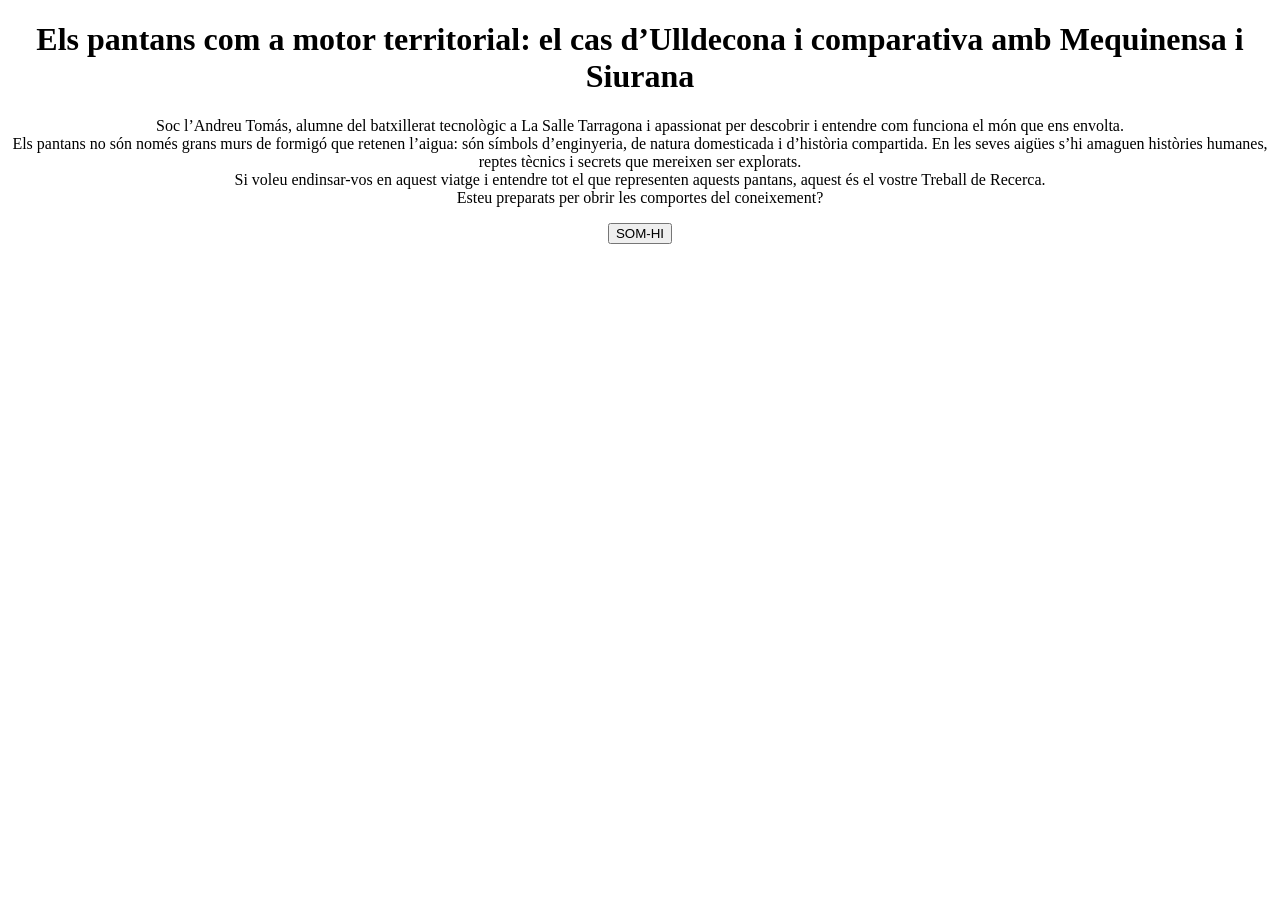
==== index.html @ 09f3d130 "Add files via upload" ====
<!DOCTYPE html>
<html lang="ca">
<head>
    <meta charset="UTF-8">
    <meta name="viewport" content="width=device-width, initial-scale=1.0">
    <title>TDR-Andreu Tomás</title>
    <link rel="preconnect" href="https://fonts.googleapis.com">
    <link rel="preconnect" href="https://fonts.gstatic.com" crossorigin>
    <link href="https://fonts.googleapis.com/css2?family=Montserrat:ital,wght@0,100..900;1,100..900&display=swap" rel="stylesheet">
    <link rel="stylesheet" href="style.css">
</head>
<body>
    <center>
    <div>
        <h1 class="titol">Els pantans com a motor territorial: el cas d’Ulldecona i comparativa amb Mequinensa i Siurana</h1>
    </div>    
    
    <div class="dsp">
        <p>Soc l’Andreu Tomás, alumne del batxillerat tecnològic a La Salle Tarragona i apassionat per descobrir i entendre com funciona el món que ens envolta.<br>
        Els pantans no són només grans murs de formigó que retenen l’aigua: són símbols d’enginyeria, de natura domesticada i d’història compartida. En les seves aigües s’hi amaguen històries humanes, reptes tècnics i secrets que mereixen ser explorats.
<br>
        Si voleu endinsar-vos en aquest viatge i entendre tot el que representen aquests pantans, aquest és el vostre Treball de Recerca.<br>
        Esteu preparats per obrir les comportes del coneixement?</p>
    </div>
    <div>
        <input type="button" value="SOM-HI" onclick="window.location.href='./2_tria_pantans.html'">
    </div>
    
    </center>
    <div id="vid">
        <video autoplay loop muted style="min-width: 100%; min-height: 100%;">
            <source src="/fondo_pw.mp4" type="video/mp4">
        </video>
    </div>
</body>
</html>
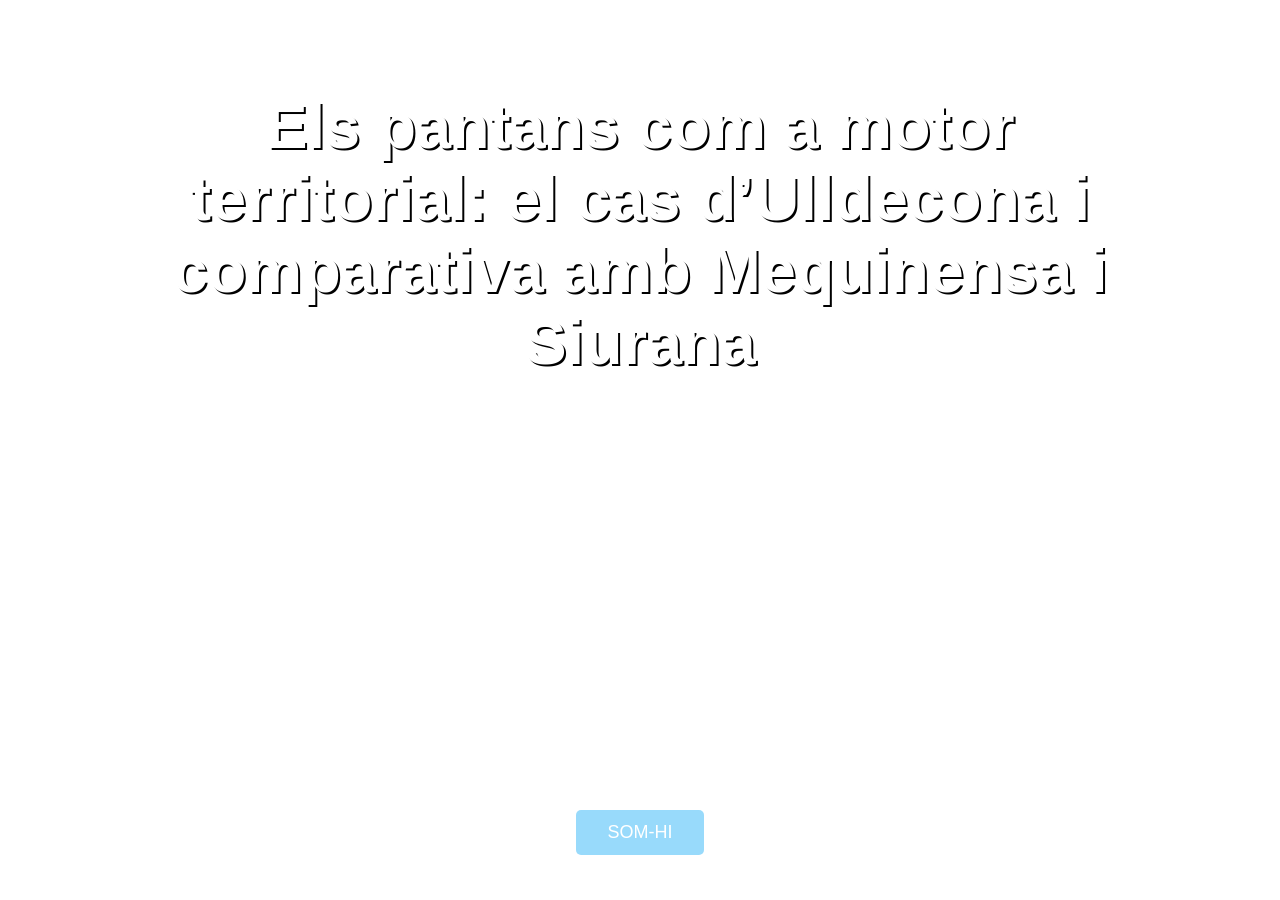
==== commit 4e9568df: "index.html" ====
--- a/index.html
+++ b/index.html
@@ -29,8 +29,8 @@
     </center>
     <div id="vid">
         <video autoplay loop muted style="min-width: 100%; min-height: 100%;">
-            <source src="/fondo_pw.mp4" type="video/mp4">
+            <source src="fondo_pw.mp4" type="video/mp4">
         </video>
     </div>
 </body>
-</html>+</html>
--- a/style.css
+++ b/style.css
@@ -0,0 +1,1440 @@
+* {
+  margin: 0;
+  padding: 0;
+  font-family: "Montserrat", sans-serif;
+  font-optical-sizing: auto;
+  font-weight: 400;
+  font-style: normal;
+}
+
+h1{
+  font-family: "Montserrat", sans-serif;
+  font-optical-sizing: auto;
+  font-weight: bold;
+  font-style: normal;
+}
+
+.titol {
+  position: absolute;
+  top: 10%;
+  left: 10%;
+  right: 10%;
+  z-index: 5;
+  text-align: center;
+  font-size: 7vh;
+  color: white;
+  text-shadow: 2px 2px #000000;
+}
+
+.dsp {
+  position: absolute;
+  top: 45%;
+  left: 10%;
+  right: 10%;
+  z-index: 10;
+  text-align: center;
+  font-size: 3.4vh;
+  color: white;
+}
+
+input[value*=SOM-HI] {
+  position: absolute;
+  top: 90%;
+  left: 50%;
+  transform: translateX(-50%);
+  z-index: 10;
+  width: 10%;
+  height: 5%;
+  border: medium none white;
+  border-radius: 5px;
+  background-color: #98dafb;
+  text-transform: uppercase;
+  color: white;
+  font-size: 2vh;
+}
+
+#vid {
+  position: absolute;
+  top: 0;
+  left: 0;
+  width: 100%;
+  height: 100%;
+  object-fit: cover;
+  overflow: hidden;
+  z-index: -5;
+  opacity: 0.9;
+  display: inline;
+}
+
+.img {
+  display: inline;
+}
+
+#casa {
+  position: fixed;
+  top: 2%;
+  left: 92%;
+  width: 7%;
+  height: 12%;
+  z-index: 10;
+}
+
+.solucio {
+  display: inline-block;
+  height: 1%;
+  width: 1%;
+  pointer-events: none;
+}
+
+img[id*=atras] {
+  position: fixed;
+  top: 1%;
+  left: -2%;
+  width: 13%;
+  height: 13%;
+  z-index: 10;
+  display: inline-block;
+  pointer-events: auto;
+}
+
+#LS {
+  width: 20%;
+  height: 40%;
+  position: absolute;
+  left: 9%;
+  top: 32%;
+}
+
+.boto_ullde {
+  position: absolute;
+  left: 14%;
+  top: 77%;
+  width: 10%;
+  height: 5%;
+  border: medium none white;
+  border-radius: 5px;
+  background-color: #98dafb;
+  text-transform: uppercase;
+  color: white;
+  font-size: 2vh;
+}
+
+#MQ {
+  width: 20%;
+  height: 40%;
+  position: absolute;
+  left: 39%;
+  top: 32%;
+}
+
+.boto_mequi {
+  position: absolute;
+  left: 44%;
+  top: 77%;
+  width: 10%;
+  height: 5%;
+  border: medium none white;
+  border-radius: 5px;
+  background-color: #98dafb;
+  text-transform: uppercase;
+  color: white;
+  font-size: 2vh;
+}
+
+#SI {
+  width: 20%;
+  height: 40%;
+  position: absolute;
+  left: 69%;
+  top: 32%;
+}
+
+.boto_siura {
+  position: absolute;
+  left: 74%;
+  top: 77%;
+  width: 10%;
+  height: 5%;
+  border: medium none white;
+  border-radius: 5px;
+  background-color: #98dafb;
+  text-transform: uppercase;
+  color: white;
+  font-size: 2vh;
+}
+
+.fondo_1siurana {
+  position: fixed;
+  top: 0;
+  left: 0; 
+  object-fit: cover;
+  width: 100%;
+  height: 100%;
+  z-index: -5;
+  opacity: 0.8;
+}
+
+#_1siurana {
+  position: absolute;
+  top: 10%;
+  left: 10%;
+  right: 10%;
+  z-index: 5;
+  text-align: center;
+  font-size: 7vh;
+  color: white;
+  text-transform: uppercase;
+  text-shadow: 2px 2px #000000;
+}
+
+.fondo_2siurana {
+  position: absolute;
+  top: 110%;
+  left: 20%;
+  width: 60%;
+  height: 70%;
+  z-index: 5;
+  border-radius: 20px;
+}
+
+#_2siurana {
+  position: absolute;
+  top: 113%;
+  left: 23%;
+  width: 30%;
+  padding: 1%;
+  display: block;
+  z-index: 5;
+  border-radius: 20px;
+  text-align: center;
+  font-size: 2vh;
+  font-weight: bold;
+  color: white;
+  background-color: #00000080;
+}
+
+.fondo_3siurana {
+  position: absolute;
+  top: 200%;
+  left: 20%;
+  width: 60%;
+  height: 70%;
+  z-index: 5;
+  border-radius: 20px;
+}
+
+#_3siurana {
+  position: absolute;
+  top: 203%;
+  left: 24%;
+  width: 50%;
+  padding: 1%;
+  display: block;
+  z-index: 5;
+  border-radius: 3.4vh;
+  text-align: center;
+  font-size: 2vh;
+  font-weight: bold;
+  color: white;
+  background-color: #00000080;
+}
+
+.fondo_4siurana {
+  position: absolute;
+  top: 290%;
+  left: 20%;
+  width: 60%;
+  height: 70%;
+  z-index: 5;
+  border-radius: 20px;
+}
+
+#_4siurana {
+  position: absolute;
+  top: 292%;
+  left: 66%;
+  width: 11%;
+  padding: 1%;
+  display: block;
+  z-index: 5;
+  border-radius: 20px;
+  text-align: center;
+  font-size: 2vh;
+  font-weight: bold;
+  color: white;
+  background-color: #00000080
+}
+
+.fondo_5siurana {
+  position: absolute;
+  top: 380%;
+  left: 20%;
+  width: 60%;
+  height: 70%;
+  z-index: 5;
+  border-radius: 20px;
+}
+
+#_5siurana {
+  position: absolute;
+  top: 431%;
+  left: 24%;
+  width: 50%;
+  padding: 1%;
+  display: block;
+  z-index: 5;
+  border-radius: 20px;
+  text-align: center;
+  font-size: 2vh;
+  font-weight: bold;
+  color: white;
+  background-color: #00000080;
+}
+
+.fondo_6siurana {
+  position: absolute;
+  top: 470%;
+  left: 20%;
+  width: 60%;
+  height: 70%;
+  z-index: 5;
+  border-radius: 20px;
+}
+
+#_6siurana {
+  position: absolute;
+  top: 512%;
+  left: 56%;
+  width: 20%;
+  padding: 1%;
+  display: block;
+  z-index: 5;
+  border-radius: 20px;
+  text-align: center;
+  font-size: 2vh;
+  font-weight: bold;
+  color: white;
+  background-color: #00000080;
+}
+
+.fondo_7siurana {
+  position: absolute;
+  top: 560%;
+  left: 20%;
+  width: 60%;
+  height: 70%;
+  z-index: 5;
+  border-radius: 20px;
+}
+
+#_7siurana {
+  position: absolute;
+  top: 583%;
+  left: 22%;
+  width: 13%;
+  padding: 1%;
+  display: block;
+  z-index: 5;
+  border-radius: 20px;
+  text-align: center;
+  font-size: 2vh;
+  font-weight: bold;
+  color: white;
+  background-color: #00000080;
+}
+
+.fondo_8siurana {
+  position: absolute;
+  top: 650%;
+  left: 20%;
+  width: 60%;
+  height: 70%;
+  z-index: 5;
+  border-radius: 20px;
+}
+
+#_8siurana {
+  position: absolute;
+  top: 700%;
+  left: 24%;
+  width: 50%;
+  padding: 1%;
+  display: block;
+  z-index: 5;
+  border-radius: 20px;
+  text-align: center;
+  font-size: 2vh;
+  font-weight: bold;
+  color: white;
+  background-color: #00000080;
+}
+
+.fondo_9siurana {
+  position: absolute;
+  top: 740%;
+  left: 20%;
+  width: 60%;
+  height: 70%;
+  z-index: 5;
+  border-radius: 20px;
+}
+
+#_9siurana {
+  position: absolute;
+  top: 743%;
+  left: 61%;
+  width: 15%;
+  padding: 1%;
+  display: block;
+  z-index: 5;
+  border-radius: 20px;
+  text-align: center;
+  font-size: 2vh;
+  font-weight: bold;
+  color: white;
+  background-color: #00000080;
+}
+
+.fondo_10siurana {
+  position: absolute;
+  top: 830%;
+  left: 20%;
+  width: 60%;
+  height: 70%;
+  z-index: 5;
+  border-radius: 20px;
+}
+
+#_10siurana {
+  position: absolute;
+  top: 833%;
+  left: 24%;
+  width: 50%;
+  padding: 1%;
+  display: block;
+  z-index: 5;
+  border-radius: 20px;
+  text-align: center;
+  font-size: 2vh;
+  font-weight: bold;
+  color: white;
+  background-color: #00000080;
+}
+
+.fondo_11siurana {
+  position: absolute;
+  top: 920%;
+  left: 20%;
+  width: 60%;
+  height: 70%;
+  z-index: 5;
+  border-radius: 20px;
+}
+
+#_11siurana {
+  position: absolute;
+  top: 923%;
+  left: 66%;
+  width: 10%;
+  padding: 1%;
+  display: block;
+  z-index: 5;
+  border-radius: 20px;
+  text-align: center;
+  font-size: 2vh;
+  font-weight: bold;
+  color: white;
+  background-color: #00000080;
+}
+
+.siuranaa {
+  position: absolute;
+  top: 1000%;
+  left: 50%;
+  margin-bottom: 5%;
+  transform: translateX(-50%);
+  z-index: 10;
+  width: 60%;
+  height: 7%;
+  font-size: 3vh;
+  border: medium none white;
+  border-radius: 5px;
+  background-color: #98dafb;
+  text-transform: uppercase;
+  color: white;
+  
+}
+
+.siuana {
+  position: absolute;
+  top: 1010%;
+  left: 50%;
+  visibility: hidden;
+}
+
+.fondo_1ullde {
+  position: fixed;
+  top: 0;
+  left: 0;
+  object-fit: cover;
+  width: 100%;
+  height: 100%;
+  z-index: -5;
+  opacity: 0.8;
+}
+
+#_1ullde {
+  position: absolute;
+  top: 10%;
+  left: 10%;
+  right: 10%;
+  z-index: 5;
+  text-align: center;
+  font-size: 7vh;
+  color: white;
+  text-transform: uppercase;
+  text-shadow: 2px 2px #000000;
+}
+
+.fondo_2ullde {
+  position: absolute;
+  top: 110%;
+  left: 20%;
+  width: 60%;
+  height: 70%;
+  z-index: 5;
+  border-radius: 20px;
+}
+
+#_2ullde {
+  position: absolute;
+  top: 113%;
+  left: 23%;
+  width: 30%;
+  padding: 1%;
+  display: block;
+  z-index: 5;
+  border-radius: 20px;
+  text-align: center;
+  font-size: 2vh;
+  font-weight: bold;
+  color: white;
+  background-color: #00000080;
+}
+
+.fondo_3ullde {
+  position: absolute;
+  top: 200%;
+  left: 20%;
+  width: 60%;
+  height: 70%;
+  z-index: 5;
+  border-radius: 20px;
+}
+
+#_3ullde {
+  position: absolute;
+  top: 203%;
+  left: 24%;
+  width: 50%;
+  padding: 1%;
+  display: block;
+  z-index: 5;
+  border-radius: 20px;
+  text-align: center;
+  font-size: 2vh;
+  font-weight: bold;
+  color: white;
+  background-color: #00000080;
+}
+
+.fondo_4ullde {
+  position: absolute;
+  top: 290%;
+  left: 20%;
+  width: 60%;
+  height: 70%;
+  z-index: 5;
+  border-radius: 20px;
+}
+
+#_4ullde {
+  position: absolute;
+  top: 335%;
+  left: 22%;
+  width: 39%;
+  padding: 1%;
+  display: block;
+  z-index: 5;
+  border-radius: 20px;
+  text-align: center;
+  font-size: 2vh;
+  font-weight: bold;
+  color: white;
+  background-color: #00000080;
+}
+
+.fondo_5ullde {
+  position: absolute;
+  top: 380%;
+  left: 20%;
+  width: 60%;
+  height: 70%;
+  z-index: 5;
+  border-radius: 20px;
+}
+
+#_5ullde {
+  position: absolute;
+  top: 431%;
+  left: 24%;
+  width: 50%;
+  padding: 1%;
+  display: block;
+  z-index: 5;
+  border-radius: 20px;
+  text-align: center;
+  font-size: 2vh;
+  font-weight: bold;
+  color: white;
+  background-color: #00000080;
+}
+
+.fondo_6ullde {
+  position: absolute;
+  top: 470%;
+  left: 20%;
+  width: 60%;
+  height: 70%;
+  z-index: 5;
+  border-radius: 20px;
+}
+
+#_6ullde {
+  position: absolute;
+  top: 474%;
+  left: 56%;
+  width: 20%;
+  padding: 1%;
+  display: block;
+  z-index: 5;
+  border-radius: 20px;
+  text-align: center;
+  font-size: 2vh;
+  font-weight: bold;
+  color: white;
+  background-color: #00000080;
+}
+
+.fondo_7ullde{
+  position: absolute;
+  top: 560%;
+  left: 20%;
+  width: 60%;
+  height: 70%;
+  z-index: 5;
+  border-radius: 20px;
+}
+
+#_7ullde {
+  position: absolute;
+  top: 610%;
+  left: 24%;
+  width: 50%;
+  padding: 1%;
+  display: block;
+  z-index: 5;
+  border-radius: 20px;
+  text-align: center;
+  font-size: 2vh;
+  font-weight: bold;
+  color: white;
+  background-color: #00000080;
+}
+
+.fondo_8ullde {
+  position: absolute;
+  top: 650%;
+  left: 20%;
+  width: 60%;
+  height: 70%;
+  z-index: 5;
+  border-radius: 20px;
+}
+
+#_8ullde {
+  position: absolute;
+  top: 700%;
+  left: 24%;
+  width: 50%;
+  padding: 1%;
+  display: block;
+  z-index: 5;
+  border-radius: 20px;
+  text-align: center;
+  font-size: 2vh;
+  font-weight: bold;
+  color: white;
+  background-color: #00000080;
+}
+
+.fondo_9ullde {
+  position: absolute;
+  top: 740%;
+  left: 20%;
+  width: 60%;
+  height: 70%;
+  z-index: 5;
+  border-radius: 20px;
+}
+
+#_9ullde {
+  position: absolute;
+  top: 743%;
+  left: 61%;
+  width: 15%;
+  padding: 1%;
+  display: block;
+  z-index: 5;
+  border-radius: 20px;
+  text-align: center;
+  font-size: 2vh;
+  font-weight: bold;
+  color: white;
+  background-color: #00000080;
+}
+
+.fondo_10ullde {
+  position: absolute;
+  top: 830%;
+  left: 20%;
+  width: 60%;
+  height: 70%;
+  z-index: 5;
+  border-radius: 20px;
+}
+
+#_10ullde {
+  position: absolute;
+  top: 833%;
+  left: 24%;
+  width: 50%;
+  padding: 1%;
+  display: block;
+  z-index: 5;
+  border-radius: 20px;
+  text-align: center;
+  font-size: 2vh;
+  font-weight: bold;
+  color: white;
+  background-color: #00000080;
+}
+
+.fondo_11ullde {
+  position: absolute;
+  top: 920%;
+  left: 20%;
+  width: 60%;
+  height: 70%;
+  z-index: 5;
+  border-radius: 20px;
+}
+
+#_11ullde {
+  position: absolute;
+  top: 923%;
+  left: 59%;
+  width: 17%;
+  padding: 1%;
+  display: block;
+  z-index: 5;
+  border-radius: 20px;
+  text-align: center;
+  font-size: 2vh;
+  font-weight: bold;
+  color: white;
+  background-color: #00000080;
+}
+
+.fondo_12ullde {
+  position: absolute;
+  top: 1010%;
+  left: 20%;
+  width: 60%;
+  height: 70%;
+  z-index: 5;
+  border-radius: 20px;
+}
+
+#_12ullde {
+  position: absolute;
+  top: 1013%;
+  left: 22%;
+  width: 13%;
+  padding: 1%;
+  display: block;
+  z-index: 5;
+  border-radius: 20px;
+  text-align: center;
+  font-size: 2vh;
+  font-weight: bold;
+  color: white;
+  background-color: #00000080;
+}
+
+.ulldecona {
+  position: absolute;
+  top: 1090%;
+  left: 50%;
+  margin-bottom: 5%;
+  transform: translateX(-50%);
+  z-index: 10;
+  width: 60%;
+  height: 7%;
+  font-size: 3vh;
+  border: medium none white;
+  border-radius: 5px;
+  background-color: #98dafb;
+  text-transform: uppercase;
+  color: white;
+  
+}
+
+.uldecona {
+  position: absolute;
+  top: 1100%;
+  left: 50%;
+  visibility: hidden;
+}
+
+.fondo_1mequi {
+  position: fixed;
+  top: 0;
+  left: 0;
+  object-fit: cover;
+  width: 100%;
+  height: 100%;
+  z-index: -5;
+  opacity: 0.8;
+}
+
+#_1mequi {
+  position: absolute;
+  top: 10%;
+  left: 10%;
+  right: 10%;
+  z-index: 5;
+  text-align: center;
+  font-size: 7vh;
+  color: white;
+  text-transform: uppercase;
+  text-shadow: 2px 2px #000000;
+}
+
+.fondo_2mequi {
+  position: absolute;
+  top: 110%;
+  left: 20%;
+  width: 60%;
+  height: 70%;
+  z-index: 5;
+  border-radius: 20px;
+}
+
+#_2mequi {
+  position: absolute;
+  top: 155%;
+  left: 24%;
+  width: 50%;
+  padding: 1%;
+  display: block;
+  z-index: 5;
+  border-radius: 20px;
+  text-align: center;
+  font-size: 2vh;
+  font-weight: bold;
+  color: white;
+  background-color: #00000080;
+}
+
+.fondo_3mequi{
+  position: absolute;
+  top: 200%;
+  left: 20%;
+  width: 60%;
+  height: 70%;
+  z-index: 5;
+  border-radius: 20px;
+}
+
+#_3mequi {
+  position: absolute;
+  top: 233%;
+  left: 50%;
+  width: 25%;
+  padding: 1%;
+  display: block;
+  z-index: 5;
+  border-radius: 20px;
+  text-align: center;
+  font-size: 2vh;
+  font-weight: bold;
+  color: white;
+  background-color: #00000080;
+}
+
+.fondo_4mequi {
+  position: absolute;
+  top: 290%;
+  left: 20%;
+  width: 60%;
+  height: 70%;
+  z-index: 5;
+  border-radius: 20px;
+}
+
+#_4mequi {
+  position: absolute;
+  top: 293%;
+  left: 24%;
+  width: 50%;
+  padding: 1%;
+  display: block;
+  z-index: 5;
+  border-radius: 20px;
+  text-align: center;
+  font-size: 2vh;
+  font-weight: bold;
+  color: white;
+  background-color: #00000080;
+}
+
+.fondo_5mequi {
+  position: absolute;
+  top: 380%;
+  left: 20%;
+  width: 60%;
+  height: 70%;
+  z-index: 5;
+  border-radius: 20px;
+}
+
+#_5mequi {
+  position: absolute;
+  top: 433%;
+  left: 24%;
+  width: 50%;
+  padding: 1%;
+  display: block;
+  z-index: 5;
+  border-radius: 20px;
+  text-align: center;
+  font-size: 2vh;
+  font-weight: bold;
+  color: white;
+  background-color: #00000080;
+}
+
+.fondo_6mequi {
+  position: absolute;
+  top: 470%;
+  left: 20%;
+  width: 60%;
+  height: 70%;
+  z-index: 5;
+  border-radius: 20px;
+}
+
+#_6mequi {
+  position: absolute;
+  top: 474%;
+  left: 22%;
+  width: 20%;
+  padding: 1%;
+  display: block;
+  z-index: 5;
+  border-radius: 20px;
+  text-align: center;
+  font-size: 2vh;
+  font-weight: bold;
+  color: white;
+  background-color: #00000080;
+}
+
+.fondo_7mequi {
+  position: absolute;
+  top: 560%;
+  left: 20%;
+  width: 60%;
+  height: 70%;
+  z-index: 5;
+  border-radius: 20px;
+}
+
+#_7mequi {
+  position: absolute;
+  top: 608%;
+  left: 24%;
+  width: 50%;
+  padding: 1%;
+  display: block;
+  z-index: 5;
+  border-radius: 20px;
+  text-align: center;
+  font-size: 2vh;
+  font-weight: bold;
+  color: white;
+  background-color: #00000080;
+}
+
+.fondo_8mequi {
+  position: absolute;
+  top: 650%;
+  left: 20%;
+  width: 60%;
+  height: 70%;
+  z-index: 5;
+  border-radius: 20px;
+}
+
+#_8mequi {
+  position: absolute;
+  top: 700%;
+  left: 24%;
+  width: 50%;
+  padding: 1%;
+  display: block;
+  z-index: 5;
+  border-radius: 20px;
+  text-align: center;
+  font-size: 2vh;
+  font-weight: bold;
+  color: white;
+  background-color: #00000080;
+}
+
+.fondo_9mequi {
+  position: absolute;
+  top: 740%;
+  left: 20%;
+  width: 60%;
+  height: 70%;
+  z-index: 5;
+  border-radius: 20px;
+}
+
+#_9mequi {
+  position: absolute;
+  top: 743%;
+  left: 22%;
+  width: 15%;
+  padding: 1%;
+  display: block;
+  z-index: 5;
+  border-radius: 20px;
+  text-align: center;
+  font-size: 2vh;
+  font-weight: bold;
+  color: white;
+  background-color: #00000080;
+}
+
+.fondo_10mequi {
+  position: absolute;
+  top: 830%;
+  left: 20%;
+  width: 60%;
+  height: 70%;
+  z-index: 5;
+  border-radius: 20px;
+}
+
+#_10mequi {
+  position: absolute;
+  top: 834%;
+  left: 22%;
+  width: 20%;
+  padding: 1%;
+  display: block;
+  z-index: 5;
+  border-radius: 20px;
+  text-align: center;
+  font-size: 2vh;
+  font-weight: bold;
+  color: white;
+  background-color: #00000080;
+}
+
+.fondo_11mequi {
+  position: absolute;
+  top: 920%;
+  left: 20%;
+  width: 60%;
+  height: 70%;
+  z-index: 5;
+  border-radius: 20px;
+}
+
+#_11mequi {
+  position: absolute;
+  top: 924%;
+  left: 24%;
+  width: 50%;
+  padding: 1%;
+  display: block;
+  z-index: 5;
+  border-radius: 20px;
+  text-align: center;
+  font-size: 2vh;
+  font-weight: bold;
+  color: white;
+  background-color: #00000080;
+}
+
+.fondo_12mequi {
+  position: absolute;
+  top: 1010%;
+  left: 20%;
+  width: 60%;
+  height: 70%;
+  z-index: 5;
+  border-radius: 20px;
+}
+
+#_12mequi {
+  position: absolute;
+  top: 1015%;
+  left: 22%;
+  width: 10%;
+  padding: 1%;
+  display: block;
+  z-index: 5;
+  border-radius: 20px;
+  text-align: center;
+  font-size: 2vh;
+  font-weight: bold;
+  color: white;
+  background-color: #00000080;
+}
+
+.mequinensaa {
+  position: absolute;
+  top: 1090%;
+  left: 50%;
+  margin-bottom: 5%;
+  transform: translateX(-50%);
+  z-index: 10;
+  width: 60%;
+  height: 7%;
+  font-size: 3vh;
+  border: medium none white;
+  border-radius: 5px;
+  background-color: #98dafb;
+  text-transform: uppercase;
+  color: white;
+
+}
+
+.meqinensa {
+  position: absolute;
+  top: 1100%;
+  left: 50%;
+  visibility: hidden;
+}
+
+input[value*=Maqueta] {
+  position: absolute;
+  top: 85%;
+  left: 20%;
+  padding: 12px 30px;
+  background-color: #98dafb;
+  color: white;
+  text-decoration: none;
+  border-radius: 5px;
+  border: medium none white;
+  text-transform: uppercase;
+  font-size: 2.5vh;
+}
+
+input[value*=Entrevistes] {
+  position: absolute;
+  top: 85%;
+  left: 40%;
+  padding: 12px 20px;
+  background-color: #98dafb;
+  color: white;
+  text-decoration: none;
+  border-radius: 5px;
+  border: medium none white;
+  text-transform: uppercase;
+  font-size: 2.5vh;
+}
+
+.btn-descarga {
+  position: absolute;
+  top: 85%;
+  left: 60%;
+  padding: 12px 20px;
+  background-color: #98dafb;
+  color: white;
+  text-decoration: none;
+  border-radius: 5px;
+  text-transform: uppercase;
+  font-size: 2.5vh;
+}
+
+.btn-descarga:hover {
+  background-color: #5ea1e8;
+}
+
+input:hover {
+  background-color: #5ea1e8;
+}
+
+#port {
+  position: relative;
+  top: 0%;
+  left: 0%;
+  width: 100%;
+  height: 80%;
+  z-index: 5;
+  overflow-x: hidden;
+  overflow-y: scroll;
+  margin-bottom: 5px;
+}
+
+.atxt {
+  position: absolute;
+  top: 50%;
+  left: 50%;
+  transform: translate(-50%, -50%);
+  z-index: 10;
+  text-transform: uppercase;
+  font-family: "Montserrat", sans-serif;
+  color: white;
+  font-size: 15vh;
+  text-shadow: 2px 2px #000000;
+}
+
+#primer {
+  position: relative;
+  top: 80%;
+  left: 0%;
+  width: 100%;
+  height: 80%;
+  z-index: 5;
+  overflow-x: hidden;
+  overflow-y: scroll;
+  margin-bottom: 5px;
+}
+
+.btxt {
+  position: absolute;
+  top: 240%;
+  left: 50%;
+  transform: translateX(-50%);
+  z-index: 10;
+  width: 80%;
+  font-size: 3vh;
+  text-align: center;
+  color: white;
+  background-color: #00000080;
+  padding: 20px;
+  border-radius: 10px;
+}
+
+#segon {
+  position: relative;
+  top: 160%;
+  left: 0%;
+  width: 100%;
+  height: 80%;
+  z-index: 5;
+  overflow-x: hidden;
+  overflow-y: scroll;
+  margin-bottom: 5px;
+  display: inline-block;
+  background-color: #dad9dc;
+  overflow: hidden;
+}
+
+.ctxt {
+  position: absolute;
+  top: 6%;
+  left: 68%;
+  transform: translateX(-50%);
+  z-index: 10;
+  width: 50%;
+  font-size: 3vh;
+  text-align: center;
+  color: white;
+  background-color: #00000080;
+  padding: 20px;
+  border-radius: 10px;
+}
+
+#tercer {
+  position: relative;
+  top: 240%;
+  left: 0%;
+  width: 100%;
+  height: 80%;
+  z-index: 5;
+  overflow-x: hidden;
+  overflow-y: scroll;
+  margin-bottom: 5px;
+  display: inline-block;
+  background-color: #010103;
+  overflow: hidden;
+}
+
+.dtxt {
+  position: absolute;
+  top: 10%;
+  left: 68%;
+  transform: translateX(-50%);
+  z-index: 10;
+  width: 50%;
+  font-size: 3vh;
+  text-align: center;
+  color: white;
+  background-color: #00000080;
+  padding: 15px;
+  border-radius: 10px;
+}
+
+#quart {
+  position: relative;
+  top: 320%;
+  left: 0%;
+  width: 100%;
+  height: 100%;
+  z-index: 5;
+  overflow-x: hidden;
+  overflow-y: scroll;
+  display: inline-block;
+  object-fit: cover;
+  background-color: #010103;
+  overflow: hidden;
+}
+
+.etxt {
+  position: absolute;
+  top: 1%;
+  left: 68%;
+  transform: translateX(-50%);
+  z-index: 10;
+  width: 55%;
+  font-size: 3vh;
+  text-align: center;
+  color: white;
+  background-color: #00000080;
+  padding: 15px;
+  border-radius: 10px;
+}
+
+.color {
+  background-color: #98dafb;
+}
+
+.dsg {
+  font-weight: bold;
+}
+
+.dsg:hover {
+  color: #ff52c8;
+}
+
+#_1mak {
+  position: fixed;
+  top: 0;
+  left: 0;
+  object-fit: cover;
+  width: 100%;
+  height: 100%;
+  z-index: -5;
+  opacity: 0.9;
+}
+
+.textomaqueta {
+  position: absolute;
+  top: 50%;
+  left: 50%;
+  transform: translateX(-50%);
+  z-index: 10;
+  width: 60%;
+  font-size: 4vh;
+  text-align: center;
+  color: white;
+  font-weight: 600px;
+}
+
+._2mak {
+  position: absolute;
+  top: 110%;
+  left: 50%;
+  transform: translateX(-50%);
+  z-index: 10;
+  width: 60%;
+  border-radius: 20px;
+}
+
+._3mak {
+  position: absolute;
+  top: 210%;
+  left: 50%;
+  transform: translateX(-50%);
+  z-index: 10;
+  width: 60%;
+  border-radius: 20px;
+}
+
+._4mak {
+  position: absolute;
+  top: 275%;
+  left: 50%;
+  transform: translateX(-50%);
+  z-index: 10;
+  width: 60%;
+  border-radius: 20px;
+}
+
+._5mak {
+  position: absolute;
+  top: 370%;
+  left: 50%;
+  transform: translateX(-50%);
+  z-index: 10;
+  width: 60%;
+  border-radius: 20px;
+}
+
+._6mak {
+  position: absolute;
+  top: 480%;
+  left: 50%;
+  transform: translateX(-50%);
+  z-index: 10;
+  width: 60%;
+  border-radius: 20px;
+}
+
+#_7mak {
+  position: absolute;
+  top: 570%;
+  left: 50%;
+  height: 80%;
+  transform: translateX(-50%);
+  z-index: 1000;
+  width: 60%;
+  border-radius: 20px;
+  display: block;
+  pointer-events: auto;
+}
+
+.maketa {
+  position: absolute;
+  top: 650%;
+  left: 50%;
+  visibility: hidden;
+}
